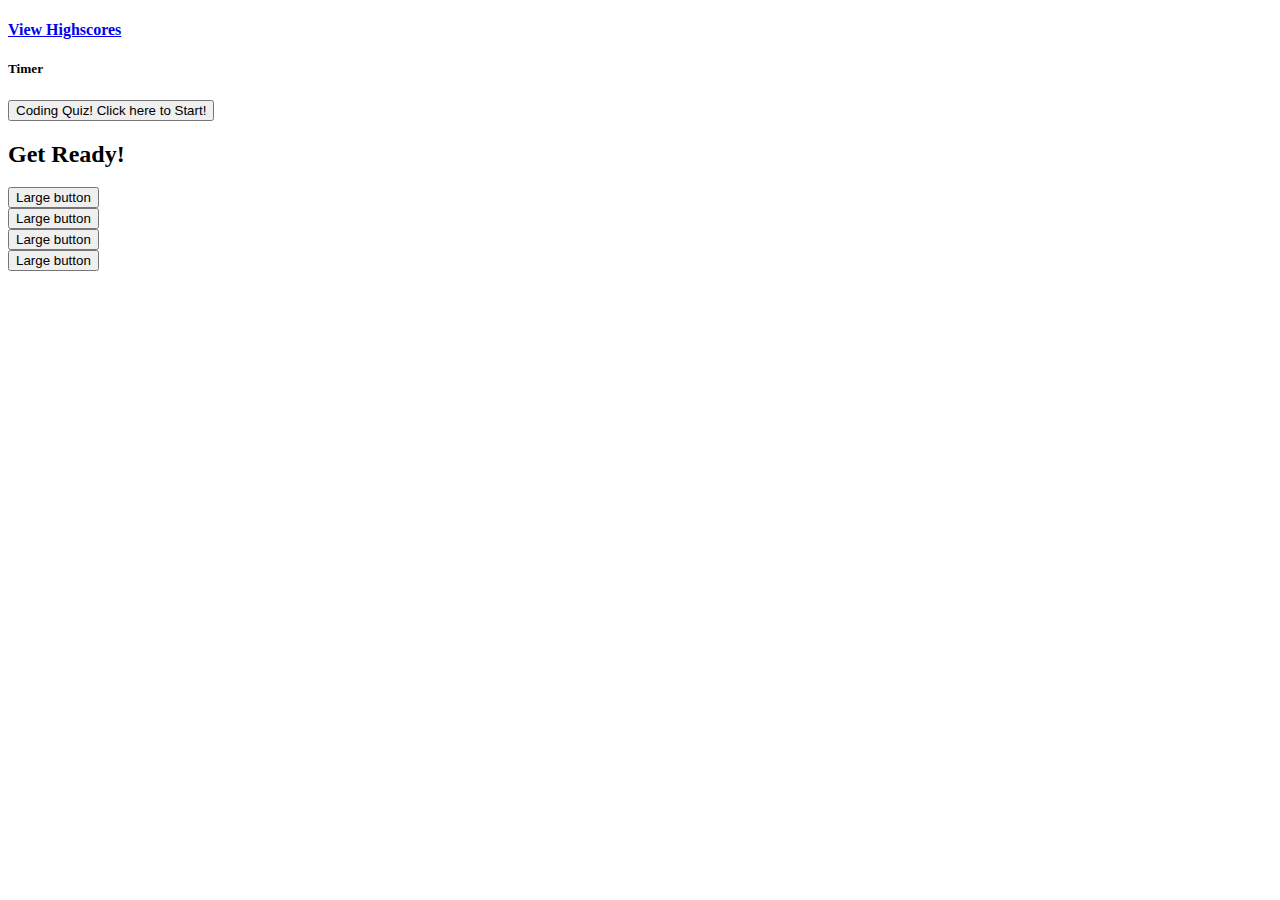
==== index.html @ 609b21a9 "starting to work, need to resolve event listeners subtracting too many points" ====
<!DOCTYPE html>
<html lang="en">

<head>
    <meta charset="UTF-8">
    <meta name="viewport" content="width=device-width, initial-scale=1.0">
    
    <title>Document</title>
    <link rel="stylesheet" href="https://cdn.jsdelivr.net/npm/bootstrap@4.5.3/dist/css/bootstrap.min.css"
        integrity="sha384-TX8t27EcRE3e/ihU7zmQxVncDAy5uIKz4rEkgIXeMed4M0jlfIDPvg6uqKI2xXr2" crossorigin="anonymous">
    <link href="https://fonts.googleapis.com/css2?family=Libre+Baskerville&family=Slabo+27px&display=swap">
    <link rel="stylesheet" href="./style.css">
</head>

<body>

    <h4><a href="highscore.html">View Highscores</a></h4>
    <h5 class = "float-right timer">Timer</h5>


    <div class="container p-3 bg-light my-3 border">
        <div class="col-sm text-center basker">
            <button type="button" class="btn btn-secondary btn-lg text-center" id="start">Coding Quiz! Click here to Start!</button>
        </div>
        <div class="col-md mx-2 basker">

            <h2 class = "text-center" id = "question"> Get Ready!</h2>
            <div class="btn-toolbar mb-5" role="toolbar" aria-label="Toolbar with button groups">
                <div class="btn-group-vertical mr-2 btn-lg" role="group" aria-label="First group">
                    <button type="button" class="btn btn-primary btn-lg" id="one">Large button</button>
                    <br>
                    <button type="button" class="btn btn-primary btn-lg" id = "two" >Large button</button>
                    <br>
                    <button type="button" class="btn btn-primary btn-lg" id = "three">Large button</button>
                    <br>
                    <button type="button" class="btn btn-primary btn-lg" id = "four">Large button</button>
                </div>
                
              </div>
            
        </div>
        <div class="col-md mx-2 basker">
            <h3 id = "response"> </h3>
        </div>
        <div class="col-md-9">
            <div></div>
           




        </div>



    </div>







    <!-- <script src="https://code.jquery.com/jquery-3.5.1.slim.min.js"
        integrity="sha384-DfXdz2htPH0lsSSs5nCTpuj/zy4C+OGpamoFVy38MVBnE+IbbVYUew+OrCXaRkfj"
        crossorigin="anonymous"></script>
    <script src="https://cdn.jsdelivr.net/npm/bootstrap@4.5.3/dist/js/bootstrap.bundle.min.js"
        integrity="sha384-ho+j7jyWK8fNQe+A12Hb8AhRq26LrZ/JpcUGGOn+Y7RsweNrtN/tE3MoK7ZeZDyx"
        crossorigin="anonymous"></script> -->
    <script src="./script.js"></script>

</body>

</html>
---- style.css ----
.basker{
    font-family: 'Libre Baskerville', serif;
}
.slabo{
    font-family: 'Slabo 27px', serif;
}
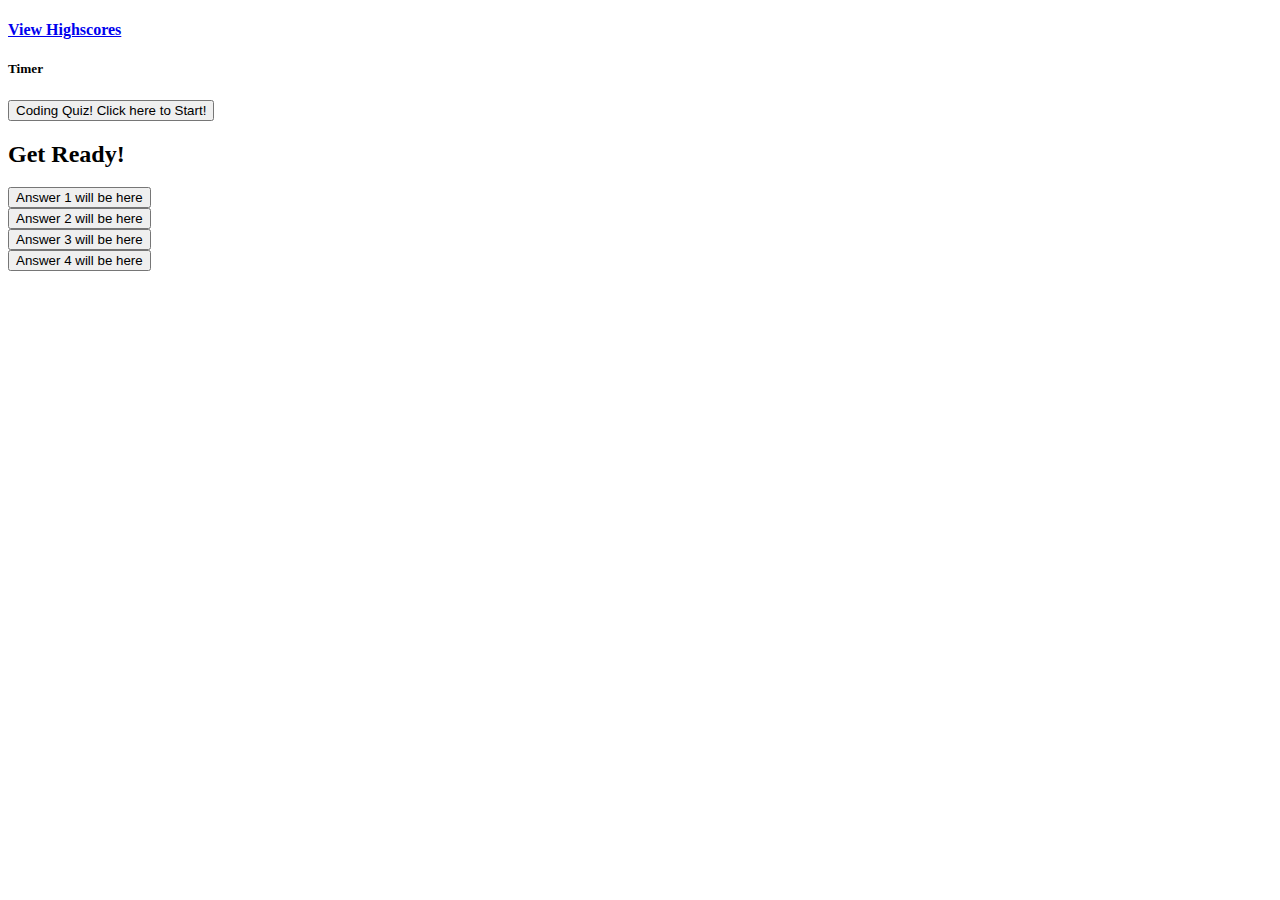
==== commit a77a330b: "restructure folder" ====
--- a/index.html
+++ b/index.html
@@ -14,7 +14,7 @@
 
 <body>
 
-    <h4><a href="highscore.html">View Highscores</a></h4>
+    <h4><a href="results.html">View Highscores</a></h4>
     <h5 class = "float-right timer">Timer</h5>
 
 
@@ -25,19 +25,26 @@
         <div class="col-md mx-2 basker">
 
             <h2 class = "text-center" id = "question"> Get Ready!</h2>
-            <div class="btn-toolbar mb-5" role="toolbar" aria-label="Toolbar with button groups">
+            <h3 class ="text-center" id = "report"></h3>
+            
+            <div class="btn-toolbar mb-5" id = "buttons" role="toolbar" aria-label="Toolbar with button groups">
                 <div class="btn-group-vertical mr-2 btn-lg" role="group" aria-label="First group">
-                    <button type="button" class="btn btn-primary btn-lg" id="one">Large button</button>
+                    <button type="button" class="btn btn-primary btn-lg" id="one">Answer 1 will be here</button>
                     <br>
-                    <button type="button" class="btn btn-primary btn-lg" id = "two" >Large button</button>
+                    <button type="button" class="btn btn-primary btn-lg" id = "two" >Answer 2 will be here</button>
                     <br>
-                    <button type="button" class="btn btn-primary btn-lg" id = "three">Large button</button>
+                    <button type="button" class="btn btn-primary btn-lg" id = "three">Answer 3 will be here</button>
                     <br>
-                    <button type="button" class="btn btn-primary btn-lg" id = "four">Large button</button>
+                    <button type="button" class="btn btn-primary btn-lg" id = "four">Answer 4 will be here</button>
                 </div>
                 
               </div>
-            
+              <div class="input-group mb-3" id="submitform">
+                <div class="input-group-prepend">
+                  <button class="btn btn-outline-secondary" type="button" id="button-addon1">Submit</button>
+                </div>
+                <input type="text" class="form-control" id="userName" placeholder="Enter Your Name Here" aria-label="Example text with button addon" aria-describedby="button-addon1">
+              </div>
         </div>
         <div class="col-md mx-2 basker">
             <h3 id = "response"> </h3>
@@ -61,12 +68,7 @@
 
 
 
-    <!-- <script src="https://code.jquery.com/jquery-3.5.1.slim.min.js"
-        integrity="sha384-DfXdz2htPH0lsSSs5nCTpuj/zy4C+OGpamoFVy38MVBnE+IbbVYUew+OrCXaRkfj"
-        crossorigin="anonymous"></script>
-    <script src="https://cdn.jsdelivr.net/npm/bootstrap@4.5.3/dist/js/bootstrap.bundle.min.js"
-        integrity="sha384-ho+j7jyWK8fNQe+A12Hb8AhRq26LrZ/JpcUGGOn+Y7RsweNrtN/tE3MoK7ZeZDyx"
-        crossorigin="anonymous"></script> -->
+   
     <script src="./script.js"></script>
 
 </body>
--- a/style.css
+++ b/style.css
@@ -4,3 +4,9 @@
 .slabo{
     font-family: 'Slabo 27px', serif;
 }
+
+p{
+    font-size: 25px;
+    
+    
+}
